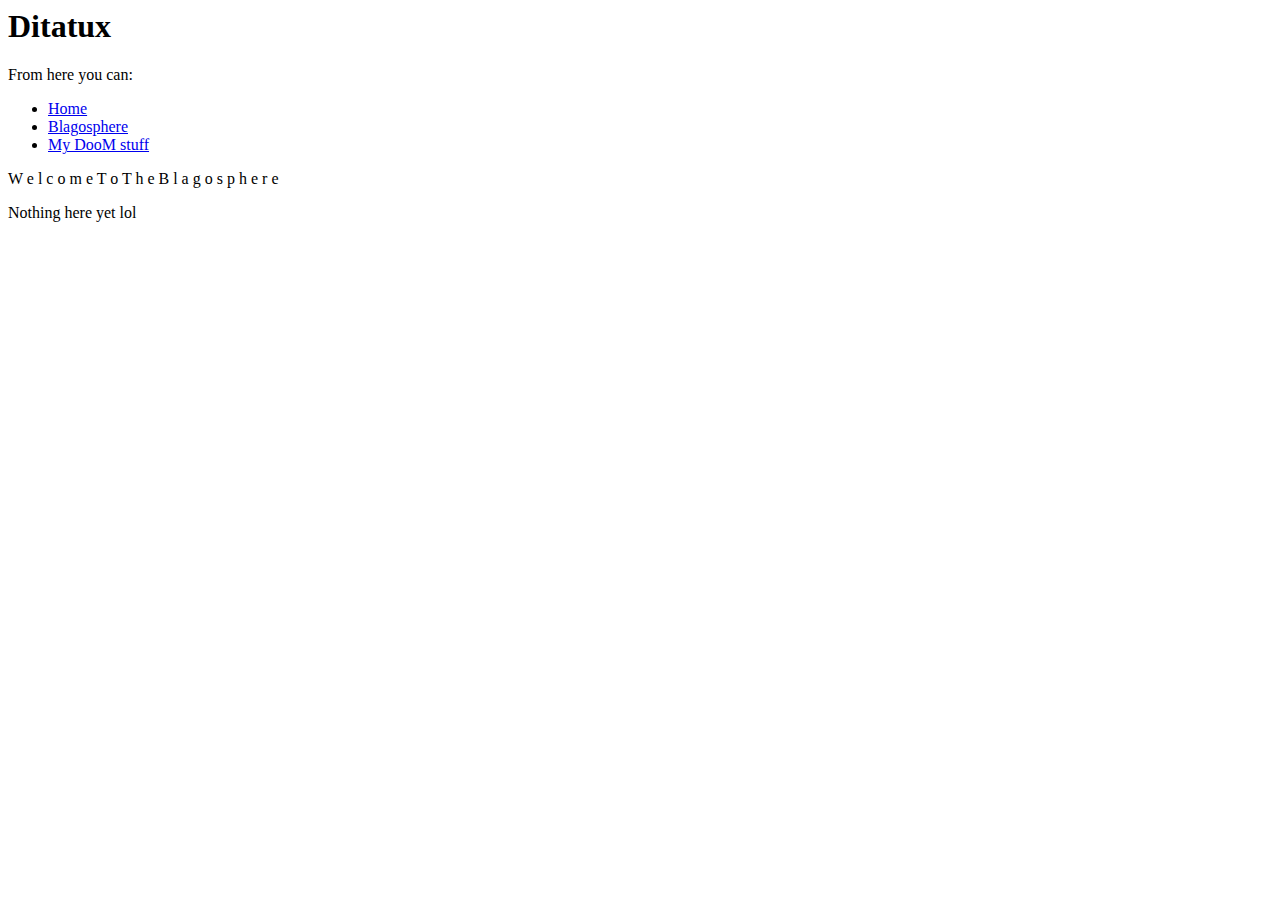
==== blag.html @ 2fbafdd5 "Add files via upload" ====
<html>
	<head>
	</head>
	<body>
		<h1>Ditatux</h1>
		<p> </p>
		<p>From here you can:</p>
		<ul>
			<li><a href="index.html">Home</a></li>
			<li><a href="blag.html">Blagosphere</a></li>
			<li><a href="doomstuff.html">My DooM stuff</a></li>
		</ul>
		<p> </p>
		<p>W e l c o m e T o T h e B l a g o s p h e r e</p>
		<p>Nothing here yet lol</p>
	</body>
</html>
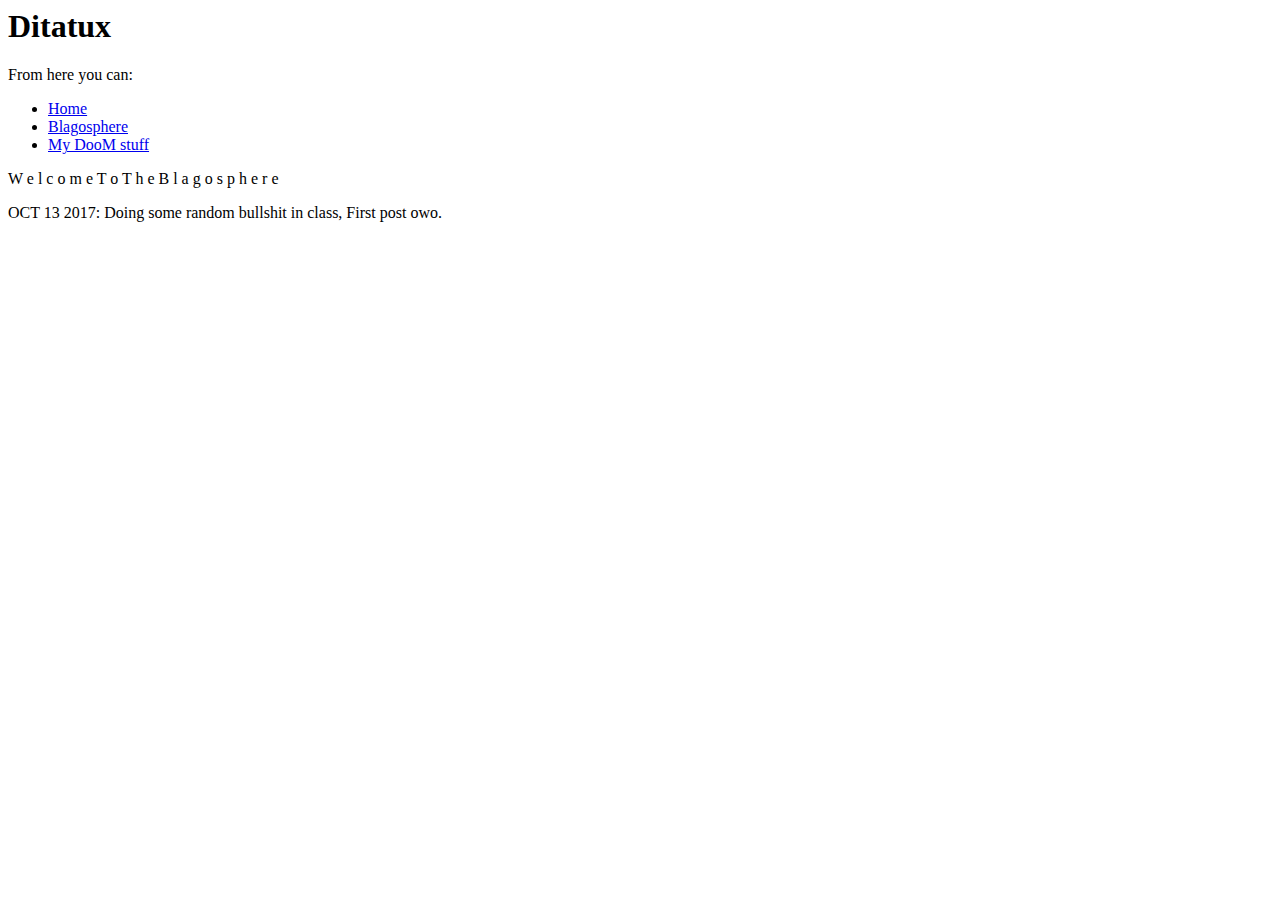
==== commit adad42dd: "Update blag.html" ====
--- a/blag.html
+++ b/blag.html
@@ -1,5 +1,6 @@
 <html>
 	<head>
+		<title>Blag</title>
 	</head>
 	<body>
 		<h1>Ditatux</h1>
@@ -12,6 +13,6 @@
 		</ul>
 		<p> </p>
 		<p>W e l c o m e T o T h e B l a g o s p h e r e</p>
-		<p>Nothing here yet lol</p>
+		<p>OCT 13 2017: Doing some random bullshit in class, First post owo.</p>
 	</body>
-</html>+</html>
